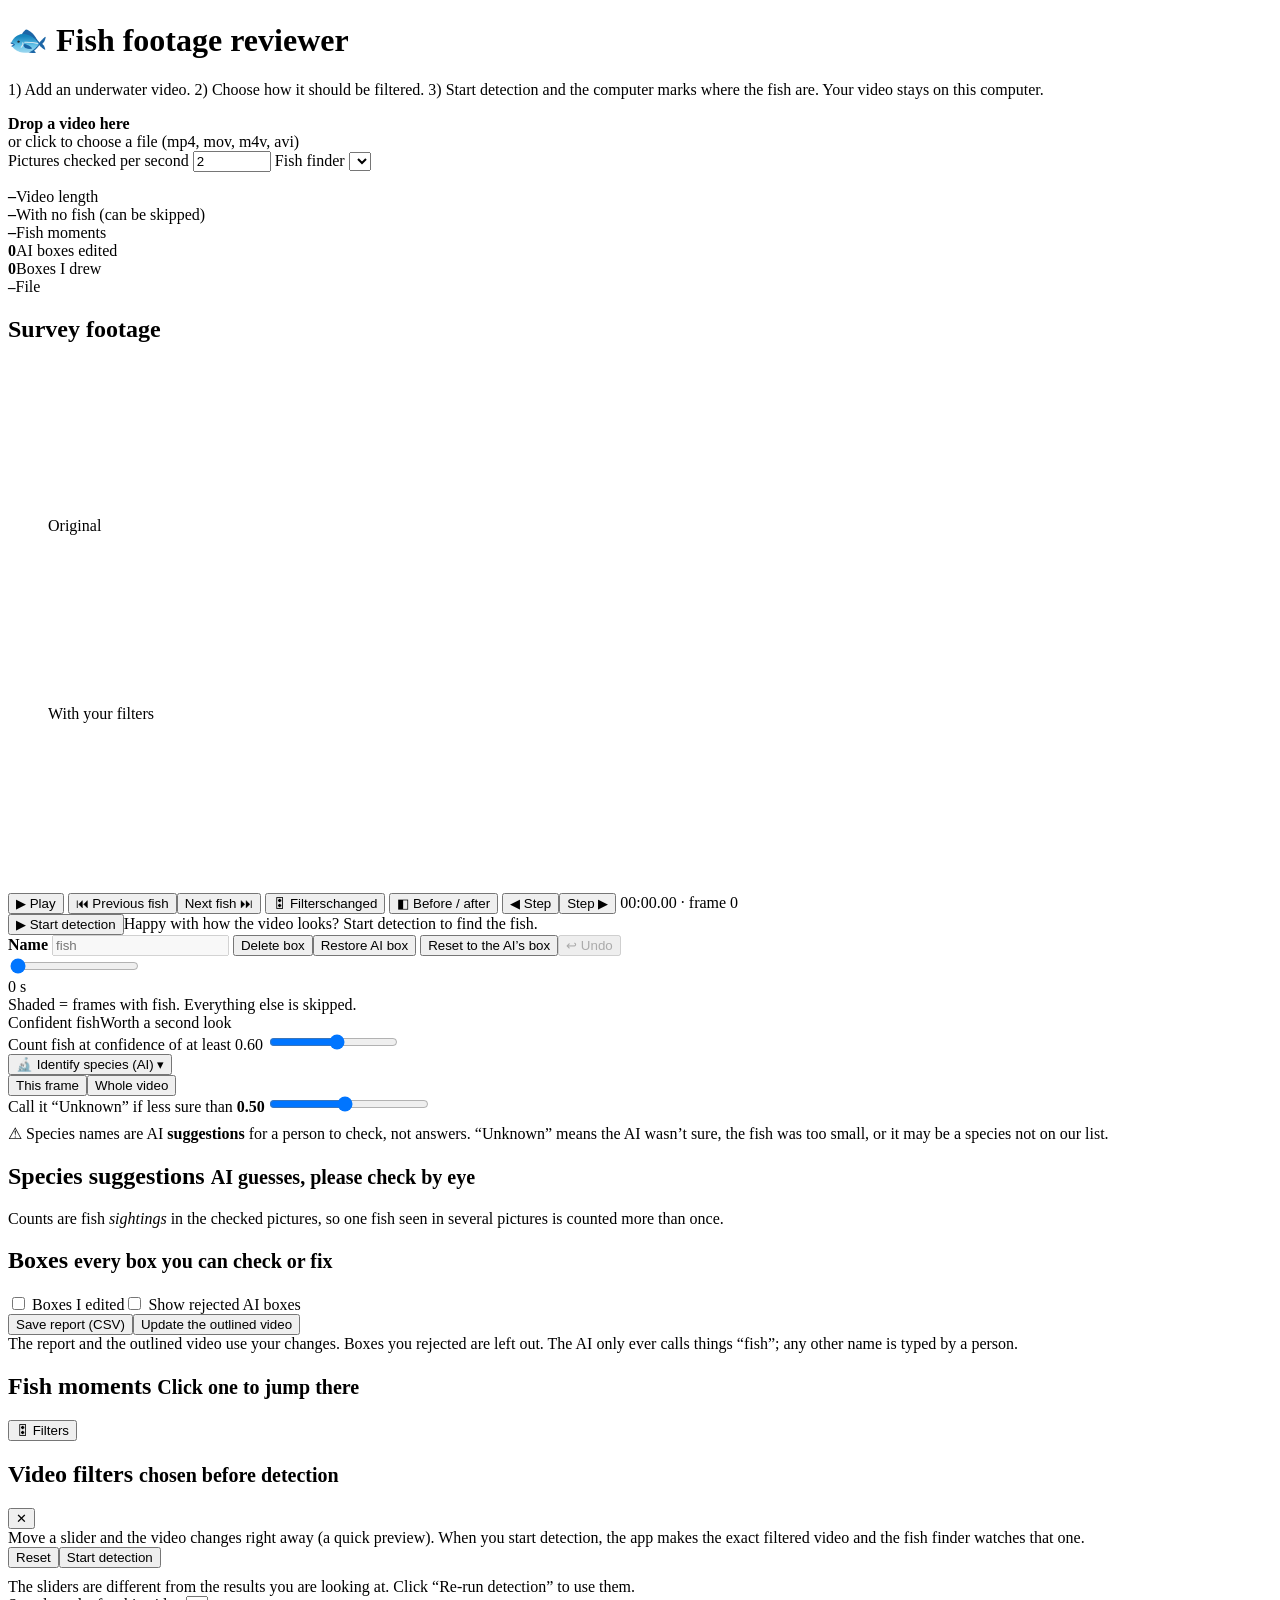
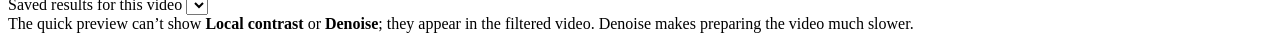
==== tidesight/static/index.html @ 49c63c48 "Add reviewer box editing: names, move/resize, delete/restore, CSV reports, outlined video, tests Co-" ====
<!doctype html>
<html lang="en"><head><meta charset="utf-8"><meta name="viewport" content="width=device-width,initial-scale=1">
<title>Fish footage reviewer</title><link rel="stylesheet" href="/static/style.css"></head>
<body>
<svg width="0" height="0" style="position:absolute" aria-hidden="true"><defs>
<filter id="vf" color-interpolation-filters="sRGB" x="0" y="0" width="100%" height="100%">
 <feComponentTransfer id="vf_bc"><feFuncR type="linear" slope="1" intercept="0"/><feFuncG type="linear" slope="1" intercept="0"/><feFuncB type="linear" slope="1" intercept="0"/></feComponentTransfer>
 <feComponentTransfer id="vf_g"><feFuncR type="gamma" amplitude="1" exponent="1" offset="0"/><feFuncG type="gamma" amplitude="1" exponent="1" offset="0"/><feFuncB type="gamma" amplitude="1" exponent="1" offset="0"/></feComponentTransfer>
 <feColorMatrix id="vf_sat" type="saturate" values="1"/>
 <feColorMatrix id="vf_warm" type="matrix" values="1 0 0 0 0  0 1 0 0 0  0 0 1 0 0  0 0 0 1 0"/>
 <feConvolveMatrix id="vf_sh" order="3" kernelMatrix="0 0 0 0 1 0 0 0 0" divisor="1" preserveAlpha="true"/>
</filter></defs></svg>
<div class="wrap">
<h1>🐟 Fish footage reviewer</h1>
<p class="sub">1) Add an underwater video. 2) Choose how it should be filtered. 3) Start detection and the computer marks where the fish are. Your video stays on this computer.</p>

<section class="panel" id="upload">
  <div class="drop" id="drop"><b>Drop a video here</b><br>or click to choose a file (mp4, mov, m4v, avi)</div>
  <input type="file" id="file" accept="video/*,.mp4,.mov,.m4v,.avi,.mkv" hidden>
  <div class="opts">
    <label>Pictures checked per second <input type="number" id="sfps" value="2" min="0.1" max="30" step="0.5" style="width:70px"></label>
    <label>Fish finder <select id="model"></select></label>
  </div>
  <div id="prog" class="hidden" style="margin-top:16px"><div id="progtxt" style="margin-bottom:6px"></div><div class="bar"><i id="progbar"></i></div></div>
  <div id="err" class="err hidden"></div>
</section>

<div id="review" class="hidden"><div class="layout"><div class="main">
  <section class="panel needs"><div class="stats">
    <div class="stat"><b id="sLen">–</b><span>Video length</span></div>
    <div class="stat"><b id="sSkip">–</b><span>With no fish (can be skipped)</span></div>
    <div class="stat"><b id="sMom">–</b><span>Fish moments</span></div>
    <div class="stat"><b id="sEdited">0</b><span>AI boxes edited</span></div>
    <div class="stat"><b id="sOwn">0</b><span>Boxes I drew</span></div>
    <div class="stat"><b id="sName" style="font-size:15px;font-weight:600;word-break:break-all">–</b><span>File</span></div>
  </div><div class="cmpline" id="cmp"></div></section>

  <section class="panel">
    <h2>Survey footage <small id="mdl"></small></h2>
    <div id="baWrap" class="ba hidden"><figure><div class="bawrap"><img id="baO"><canvas id="baOc"></canvas></div><figcaption>Original</figcaption></figure><figure><div class="bawrap"><img id="baE"><canvas id="baEc"></canvas></div><figcaption>With your filters</figcaption></figure></div>
    <div class="stage" id="stage"><video id="vid" playsinline preload="auto"></video><canvas id="cv"></canvas></div>
    <div class="ctrls">
      <button class="primary" id="play">▶ Play</button>
      <button id="prevFish" class="needs">⏮ Previous fish</button><button id="nextFish" class="needs">Next fish ⏭</button>
      <button id="fBtn" title="Open the video filters">🎛 Filters<span class="badge hidden" id="fBadge">changed</span></button>
      <button id="baBtn" title="Compare the paused picture with and without your filters">◧ Before / after</button>
      <button id="stepB" class="needs" title="Back one checked picture">◀ Step</button><button id="stepF" class="needs" title="Forward one checked picture">Step ▶</button>
      <span class="time" id="time">00:00.00 · frame 0</span>
    </div>
    <div class="startrow only-filters"><button class="primary" id="startBtn">▶ Start detection</button><span class="note">Happy with how the video looks? Start detection to find the fish.</span></div>
    <div class="selbox needs" id="selbox">
      <div class="selrow"><label for="nameIn"><b>Name</b></label>
        <input type="text" id="nameIn" list="labelList" placeholder="fish" autocomplete="off" disabled><datalist id="labelList"></datalist>
        <button id="delBtn" class="hidden">Delete box</button><button id="restoreBtn" class="hidden primary">Restore AI box</button>
        <button id="resetBtn" class="hidden">Reset to the AI’s box</button><button id="undoBtn" disabled>↩ Undo</button>
        <span class="note" id="saveNote"></span></div>
      <div class="note" id="selInfo"></div>
    </div>
    <input type="range" id="scrub" min="0" max="1000" value="0">
    <div class="tl needs" id="tl"><div class="head" id="head"></div></div>
    <div class="ticks needs" id="ticks"></div>
    <div class="tl-l needs"><span>0 s</span><span id="endlab"></span></div>
    <div class="note needs">Shaded = frames with fish. Everything else is skipped.</div>
    <div class="key needs"><span><i style="background:var(--teal)"></i>Confident fish</span><span><i style="background:var(--amber)"></i>Worth a second look</span></div>
    <div class="conf needs"><label for="conf">Count fish at confidence of at least <span id="confv">0.60</span></label>
      <input type="range" id="conf" min="0.2" max="0.95" step="0.05" value="0.6"></div>
    <div class="spbox needs">
      <div class="sprow">
        <div class="menu"><button id="spBtn">🔬 Identify species (AI) ▾</button>
          <div class="menuitems hidden" id="spMenu"><button id="spFrame">This frame</button><button id="spAll">Whole video</button></div></div>
        <label for="cut" class="cutl">Call it “Unknown” if less sure than <b id="cutv">0.50</b></label>
        <input type="range" id="cut" min="0.1" max="0.95" step="0.05" value="0.5" style="flex:1;min-width:160px;margin:0">
      </div>
      <div id="spMsg" class="note"></div>
      <div id="spProg" class="hidden" style="margin-top:8px"><div id="spProgTxt" class="note"></div><div class="bar"><i id="spBar"></i></div></div>
      <div class="note">⚠ Species names are AI <b>suggestions</b> for a person to check, not answers. “Unknown” means the AI wasn’t sure, the fish was too small, or it may be a species not on our list.</div>
    </div>
  </section>

  <section class="panel hidden needs" id="spSum"><h2>Species suggestions <small>AI guesses, please check by eye</small></h2><div id="spChips"></div>
    <div class="note">Counts are fish <i>sightings</i> in the checked pictures, so one fish seen in several pictures is counted more than once.</div></section>

  <section class="panel needs" id="boxesPanel"><h2>Boxes <small>every box you can check or fix</small></h2>
    <div class="filters"><label><input type="checkbox" id="fEdited"> Boxes I edited</label><label><input type="checkbox" id="fRejected"> Show rejected AI boxes</label></div>
    <div id="boxList"></div>
    <div class="exprow"><button id="expBtn">Save report (CSV)</button><button id="olBtn">Update the outlined video</button></div>
    <div class="note" id="expMsg"></div><div class="note" id="olMsg"></div>
    <div class="note">The report and the outlined video use your changes. Boxes you rejected are left out. The AI only ever calls things “fish”; any other name is typed by a person.</div>
  </section>

  <section class="panel moments needs"><h2>Fish moments <small>Click one to jump there</small></h2><div id="moments"></div></section>
</div>
</div>
<div class="scrim hidden" id="scrim"></div>
<button class="ftab" id="fTab">🎛 Filters</button>
<aside class="side panel" id="side">
  <div class="sidehd"><h2>Video filters <small>chosen before detection</small></h2><button class="xbtn" id="fClose" title="Close (Esc)">✕</button></div>
  <div class="note" id="liveNote">Move a slider and the video changes right away (a quick preview). When you start detection, the app makes the exact filtered video and the fish finder watches that one.</div>
  <div id="filters"></div>
  <div class="btnrow"><button id="resetF">Reset</button><button id="rerun" class="primary">Start detection</button></div>
  <div id="rrProg" class="hidden" style="margin-top:10px"><div id="rrTxt" class="note"></div><div class="bar"><i id="rrBar"></i></div></div>
  <div class="note" id="usedNote"></div>
  <div class="note warn hidden" id="dirtyNote">The sliders are different from the results you are looking at. Click “Re-run detection” to use them.</div>
  <label class="runsl">Saved results for this video <select id="runs"></select></label>
  <div class="note">The quick preview can’t show <b>Local contrast</b> or <b>Denoise</b>; they appear in the filtered video. Denoise makes preparing the video much slower.</div>
</aside></div>
</div><script src="/static/boxes.js"></script><script src="/static/editor.js"></script><script src="/static/app.js"></script></body></html>
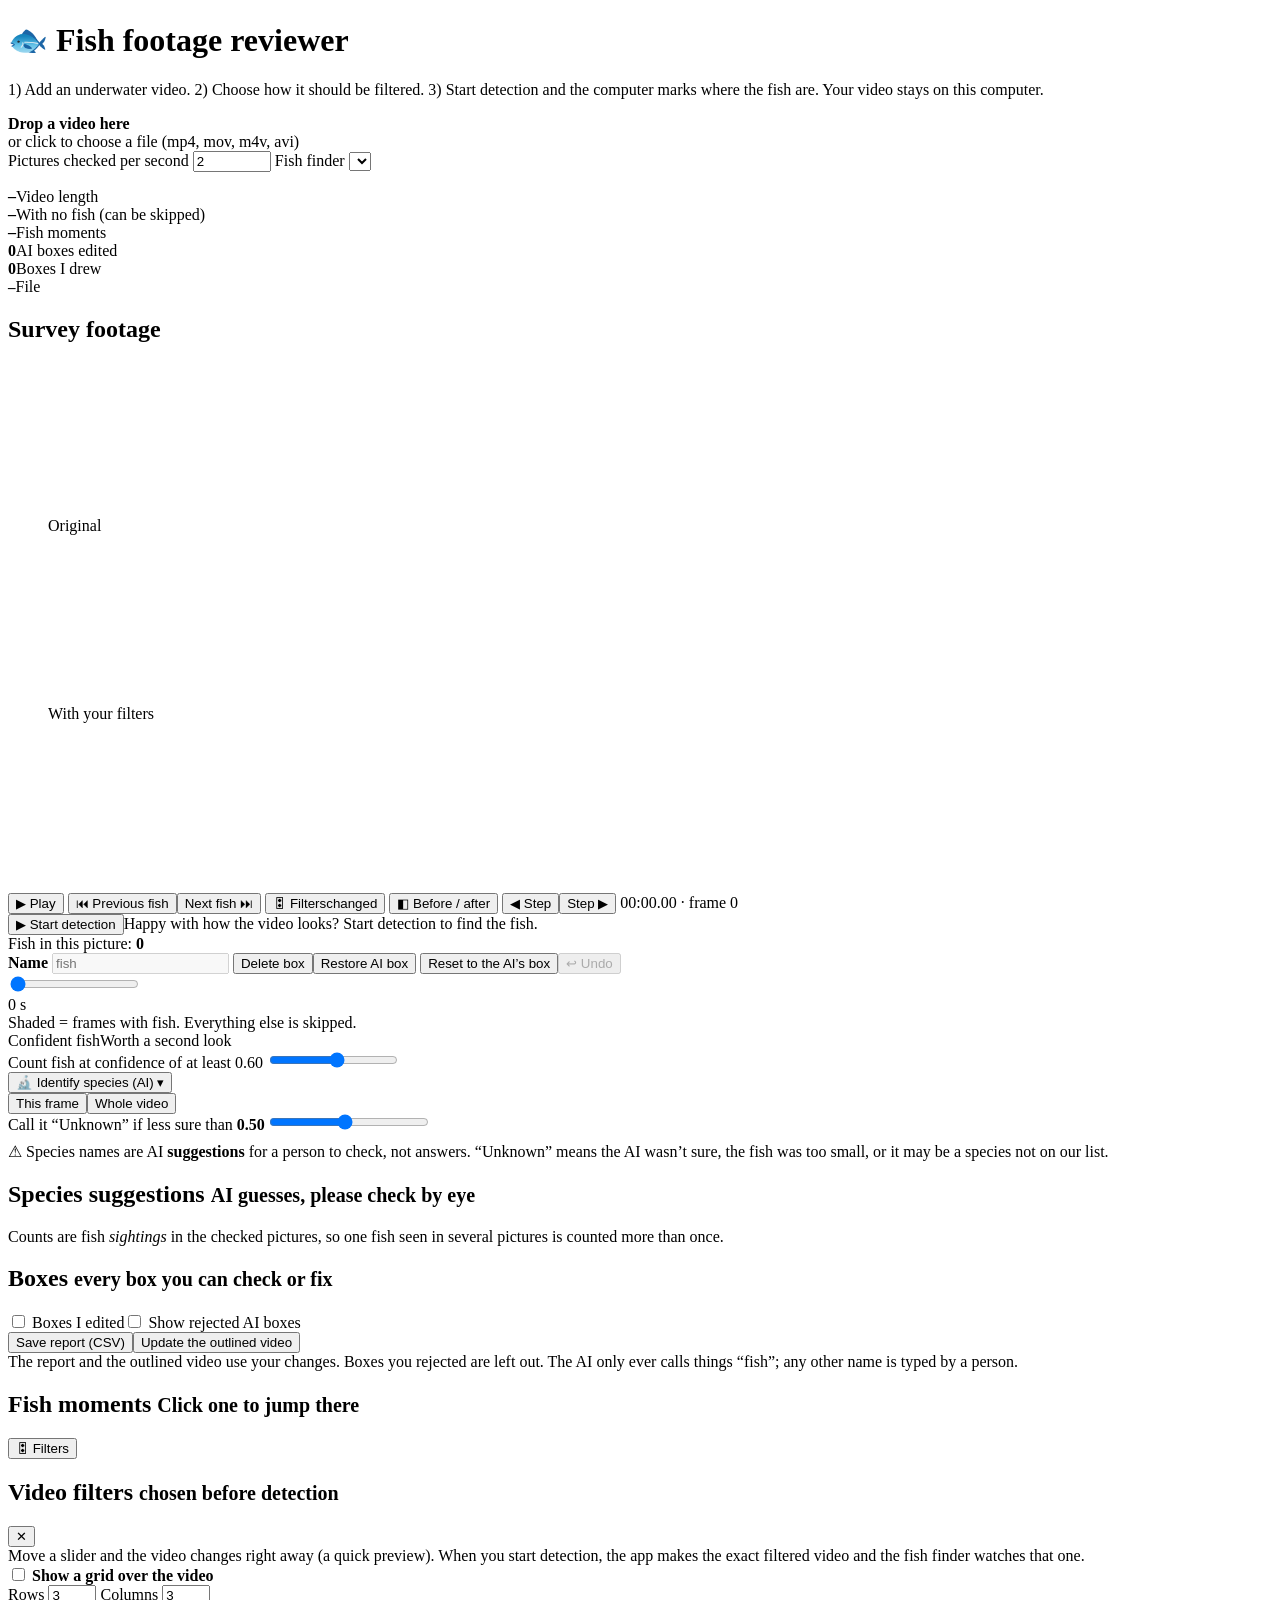
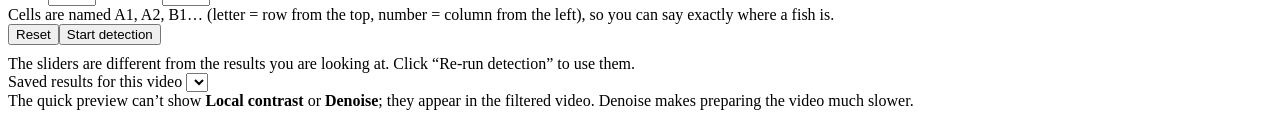
==== commit f1a5e8c1: "Add per-picture fish count and grid overlay with grid cells in reports Co-Authored-By: Claude Sonnet" ====
--- a/tidesight/static/index.html
+++ b/tidesight/static/index.html
@@ -48,6 +48,7 @@
       <span class="time" id="time">00:00.00 · frame 0</span>
     </div>
     <div class="startrow only-filters"><button class="primary" id="startBtn">▶ Start detection</button><span class="note">Happy with how the video looks? Start detection to find the fish.</span></div>
+    <div class="countbar needs" id="countbar"><span>Fish in this picture: <b id="cntNow">0</b></span><span class="cntdetail" id="cntDetail"></span><span class="cntpeak" id="cntPeak"></span></div>
     <div class="selbox needs" id="selbox">
       <div class="selrow"><label for="nameIn"><b>Name</b></label>
         <input type="text" id="nameIn" list="labelList" placeholder="fish" autocomplete="off" disabled><datalist id="labelList"></datalist>
@@ -96,6 +97,12 @@
 <aside class="side panel" id="side">
   <div class="sidehd"><h2>Video filters <small>chosen before detection</small></h2><button class="xbtn" id="fClose" title="Close (Esc)">✕</button></div>
   <div class="note" id="liveNote">Move a slider and the video changes right away (a quick preview). When you start detection, the app makes the exact filtered video and the fish finder watches that one.</div>
+  <div class="gridbox">
+    <label class="chk"><input type="checkbox" id="gridOn"> <b>Show a grid over the video</b></label>
+    <div class="gridsz"><label>Rows <input type="number" id="gridRows" min="1" max="12" value="3"></label>
+      <label>Columns <input type="number" id="gridCols" min="1" max="12" value="3"></label></div>
+    <div class="note">Cells are named A1, A2, B1… (letter = row from the top, number = column from the left), so you can say exactly where a fish is.</div>
+  </div>
   <div id="filters"></div>
   <div class="btnrow"><button id="resetF">Reset</button><button id="rerun" class="primary">Start detection</button></div>
   <div id="rrProg" class="hidden" style="margin-top:10px"><div id="rrTxt" class="note"></div><div class="bar"><i id="rrBar"></i></div></div>
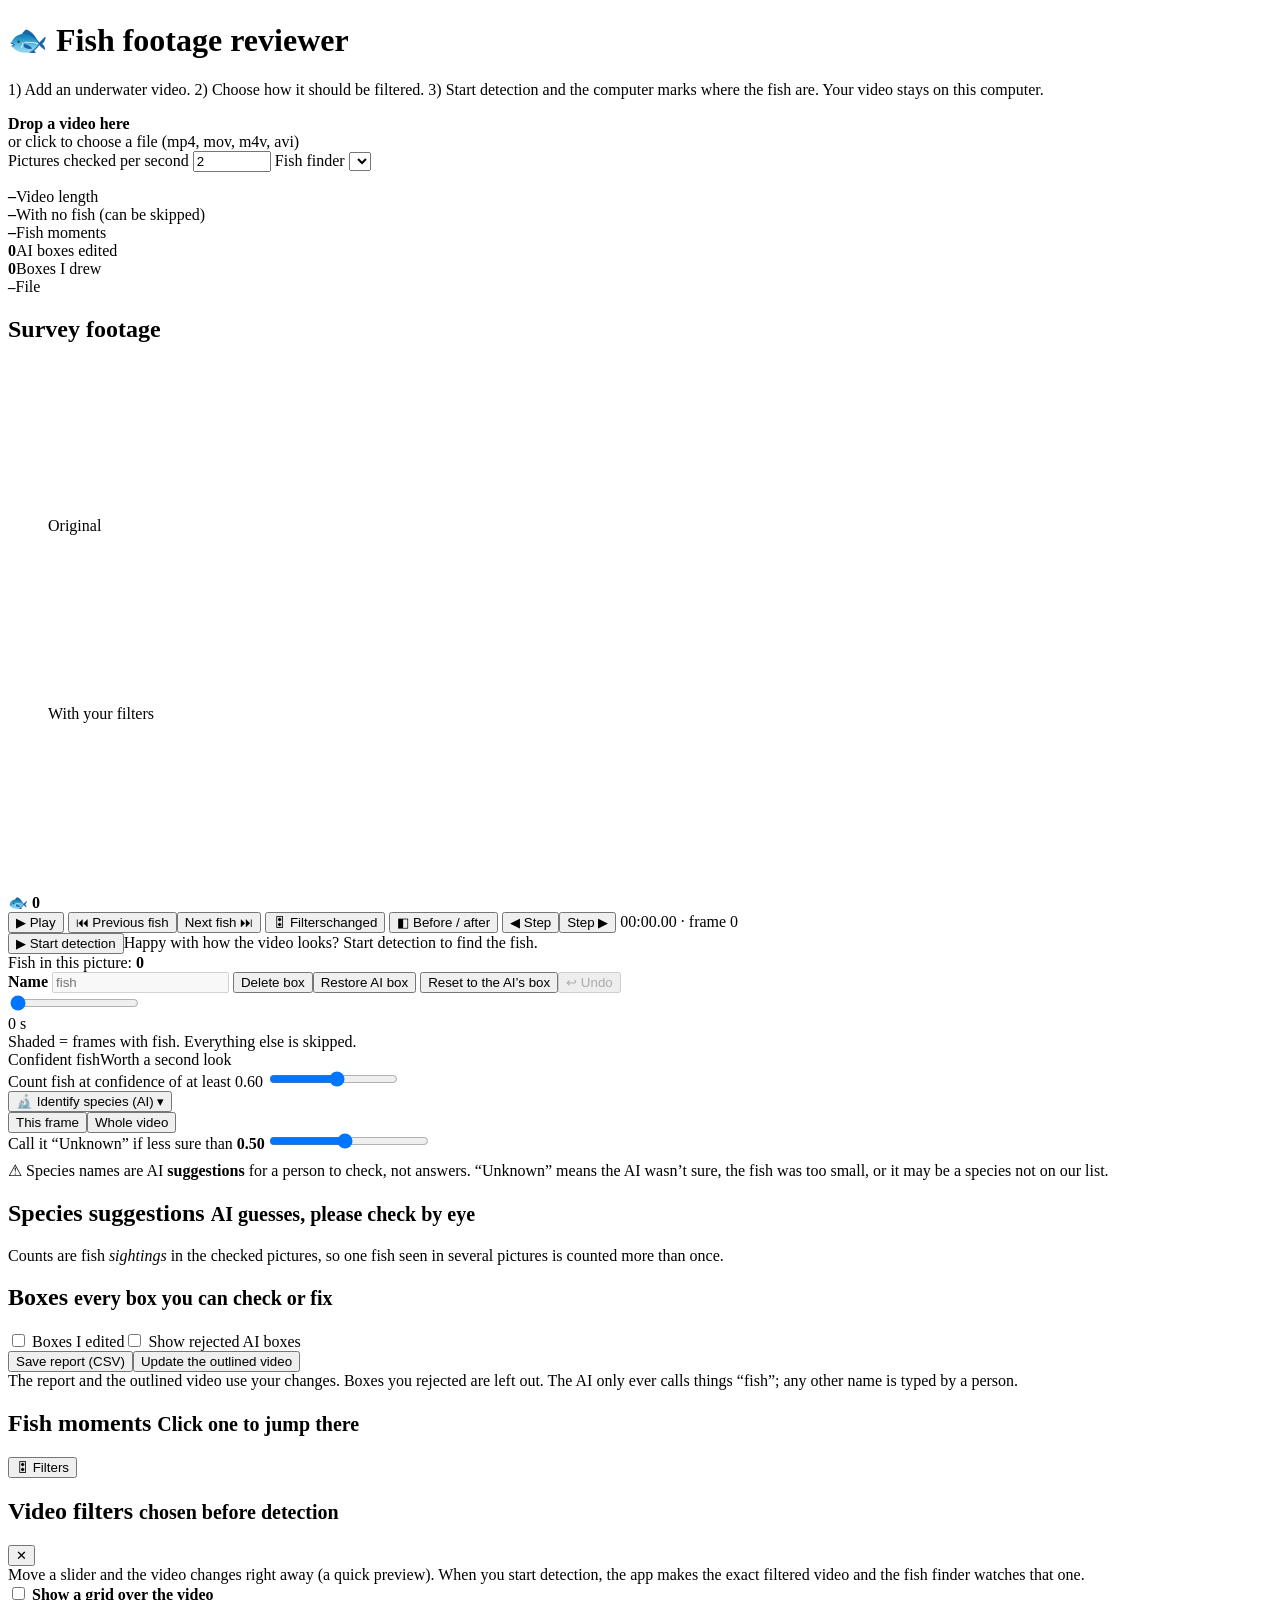
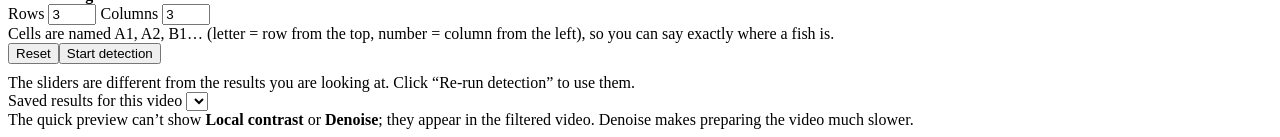
==== commit ccf1d640: "Add live fish count badge on the video that follows added and removed boxes Co-Authored-By: Claude S" ====
--- a/tidesight/static/index.html
+++ b/tidesight/static/index.html
@@ -38,7 +38,7 @@
   <section class="panel">
     <h2>Survey footage <small id="mdl"></small></h2>
     <div id="baWrap" class="ba hidden"><figure><div class="bawrap"><img id="baO"><canvas id="baOc"></canvas></div><figcaption>Original</figcaption></figure><figure><div class="bawrap"><img id="baE"><canvas id="baEc"></canvas></div><figcaption>With your filters</figcaption></figure></div>
-    <div class="stage" id="stage"><video id="vid" playsinline preload="auto"></video><canvas id="cv"></canvas></div>
+    <div class="stage" id="stage"><video id="vid" playsinline preload="auto"></video><canvas id="cv"></canvas><div class="cntbadge needs" id="cntBadge" title="Fish counted in this picture">🐟 <b id="cntBig">0</b></div></div>
     <div class="ctrls">
       <button class="primary" id="play">▶ Play</button>
       <button id="prevFish" class="needs">⏮ Previous fish</button><button id="nextFish" class="needs">Next fish ⏭</button>
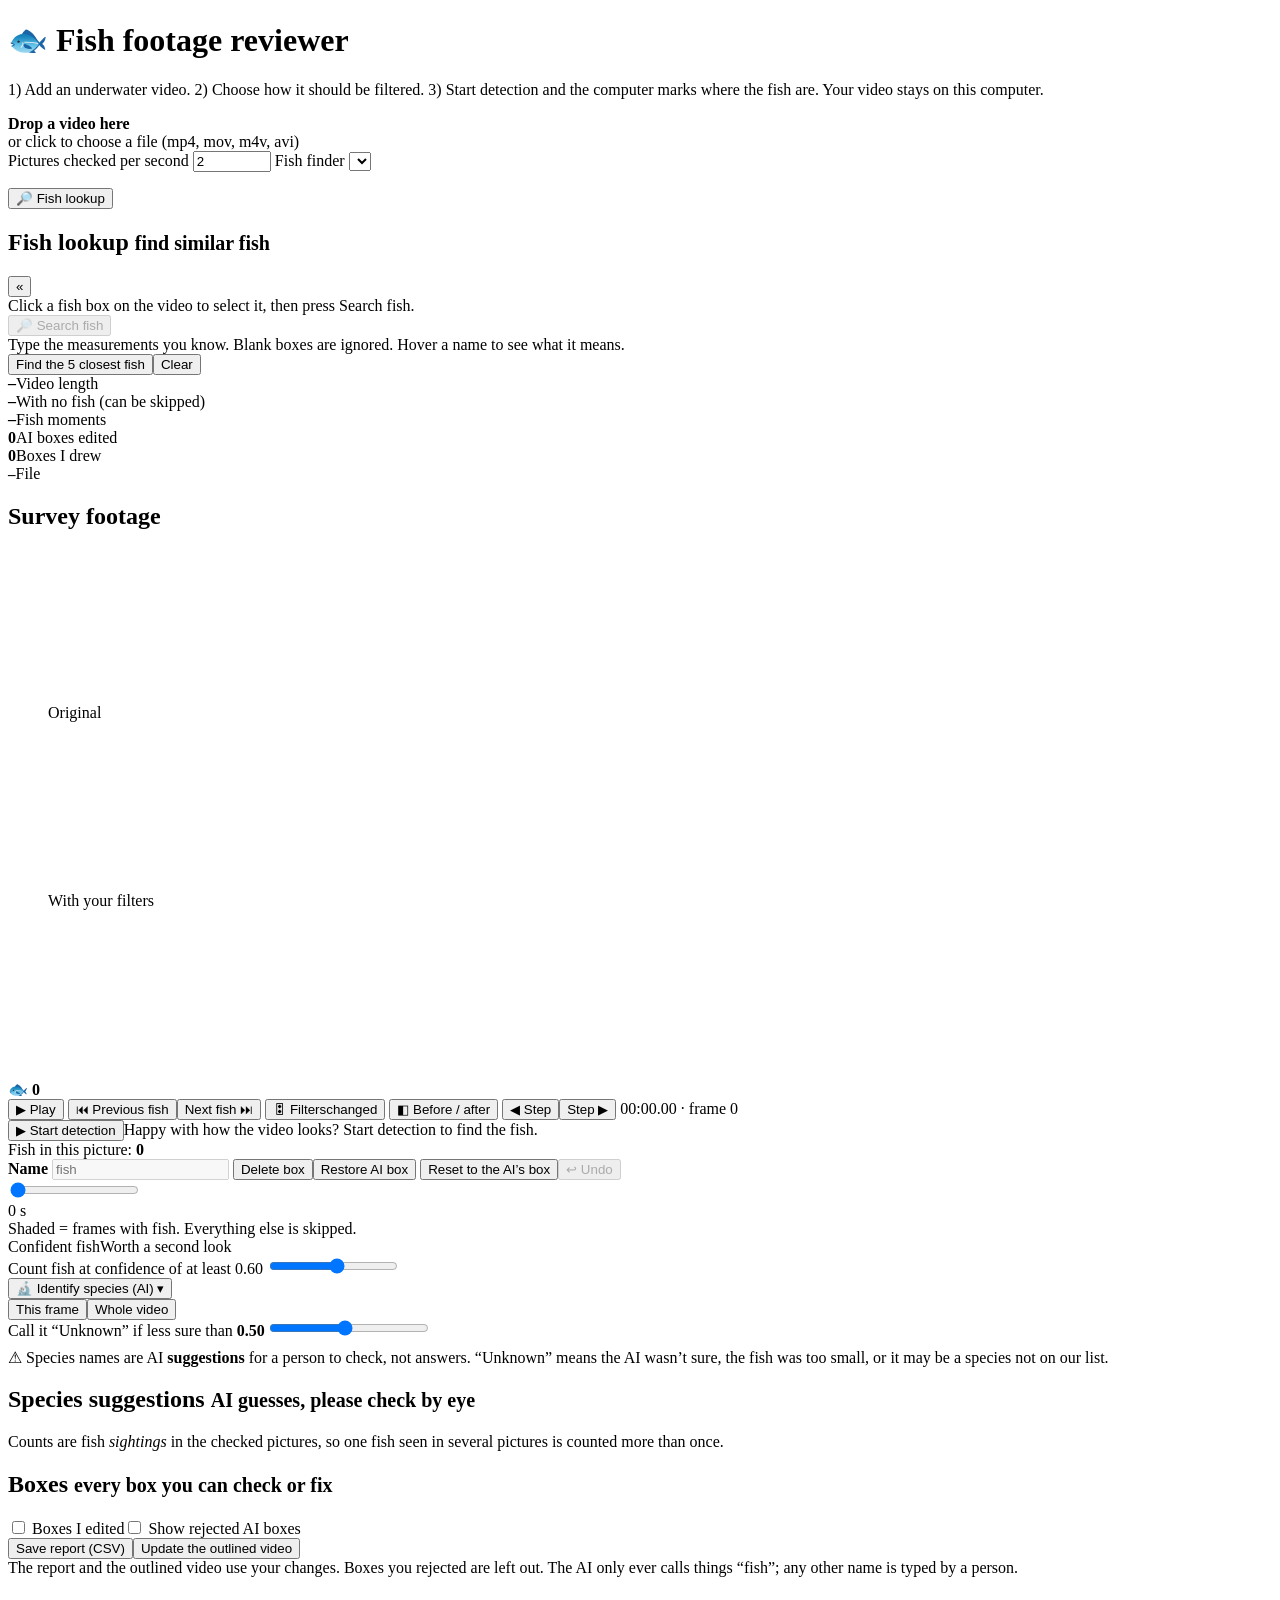
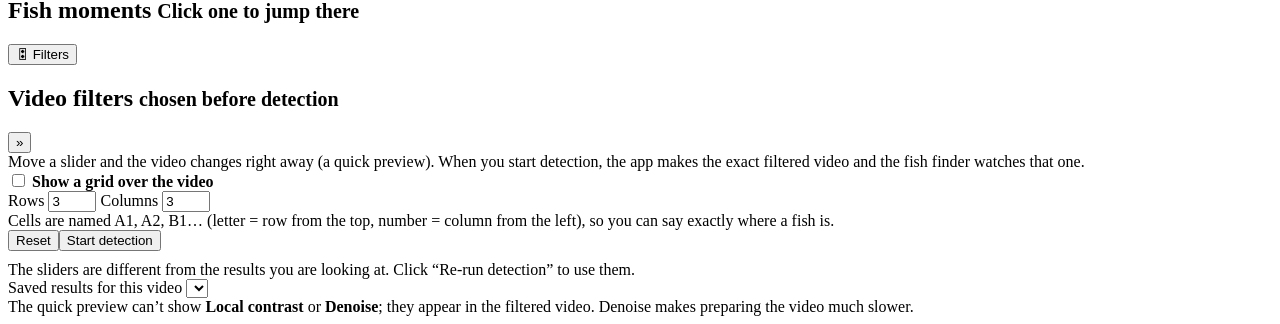
==== commit 1e53b9d7: "Add minimisable side panels (video resizes) and fish lookup against fishmorph_clean.csv Co-Authored-" ====
--- a/tidesight/static/index.html
+++ b/tidesight/static/index.html
@@ -25,7 +25,23 @@
   <div id="err" class="err hidden"></div>
 </section>
 
-<div id="review" class="hidden"><div class="layout"><div class="main">
+<div id="review" class="hidden lp-open"><div class="layout">
+<aside class="lp panel needs" id="lpanel">
+  <button class="rail" id="lpRail" title="Open the fish lookup">🔎 Fish lookup</button>
+  <div class="pbody">
+    <div class="sidehd"><h2>Fish lookup <small>find similar fish</small></h2><button class="xbtn" id="lpClose" title="Minimise this panel">«</button></div>
+    <div class="note" id="lpSel">Click a fish box on the video to select it, then press Search fish.</div>
+    <button class="primary" id="srchBtn" disabled>🔎 Search fish</button>
+    <div id="srchForm" class="hidden">
+      <div class="note">Type the measurements you know. Blank boxes are ignored. Hover a name to see what it means.</div>
+      <div id="srchGrid"></div>
+      <div class="btnrow"><button class="primary" id="srchGo">Find the 5 closest fish</button><button id="srchClear">Clear</button></div>
+      <div class="note warn hidden" id="srchMsg"></div>
+    </div>
+    <div id="srchRes"></div>
+  </div>
+</aside>
+<div class="main">
   <section class="panel needs"><div class="stats">
     <div class="stat"><b id="sLen">–</b><span>Video length</span></div>
     <div class="stat"><b id="sSkip">–</b><span>With no fish (can be skipped)</span></div>
@@ -38,7 +54,7 @@
   <section class="panel">
     <h2>Survey footage <small id="mdl"></small></h2>
     <div id="baWrap" class="ba hidden"><figure><div class="bawrap"><img id="baO"><canvas id="baOc"></canvas></div><figcaption>Original</figcaption></figure><figure><div class="bawrap"><img id="baE"><canvas id="baEc"></canvas></div><figcaption>With your filters</figcaption></figure></div>
-    <div class="stage" id="stage"><video id="vid" playsinline preload="auto"></video><canvas id="cv"></canvas><div class="cntbadge needs" id="cntBadge" title="Fish counted in this picture">🐟 <b id="cntBig">0</b></div></div>
+    <div class="stage" id="stage"><video id="vid" playsinline preload="auto"></video><canvas id="cv"></canvas><div class="cntbadge needs" id="cntBadge" title="Fish counted in this picture">🐟 <b id="cntBig">0</b><small id="cntSplit"></small></div></div>
     <div class="ctrls">
       <button class="primary" id="play">▶ Play</button>
       <button id="prevFish" class="needs">⏮ Previous fish</button><button id="nextFish" class="needs">Next fish ⏭</button>
@@ -48,7 +64,7 @@
       <span class="time" id="time">00:00.00 · frame 0</span>
     </div>
     <div class="startrow only-filters"><button class="primary" id="startBtn">▶ Start detection</button><span class="note">Happy with how the video looks? Start detection to find the fish.</span></div>
-    <div class="countbar needs" id="countbar"><span>Fish in this picture: <b id="cntNow">0</b></span><span class="cntdetail" id="cntDetail"></span><span class="cntpeak" id="cntPeak"></span></div>
+    <div class="countbar needs" id="countbar"><span>Fish in this picture: <b id="cntNow">0</b> <small id="cntWho"></small></span><span class="cntdetail" id="cntDetail"></span><span class="cntpeak" id="cntPeak"></span></div>
     <div class="selbox needs" id="selbox">
       <div class="selrow"><label for="nameIn"><b>Name</b></label>
         <input type="text" id="nameIn" list="labelList" placeholder="fish" autocomplete="off" disabled><datalist id="labelList"></datalist>
@@ -91,11 +107,10 @@
 
   <section class="panel moments needs"><h2>Fish moments <small>Click one to jump there</small></h2><div id="moments"></div></section>
 </div>
-</div>
-<div class="scrim hidden" id="scrim"></div>
-<button class="ftab" id="fTab">🎛 Filters</button>
 <aside class="side panel" id="side">
-  <div class="sidehd"><h2>Video filters <small>chosen before detection</small></h2><button class="xbtn" id="fClose" title="Close (Esc)">✕</button></div>
+  <button class="rail" id="rpRail" title="Open the video filters">🎛 Filters</button>
+  <div class="pbody">
+  <div class="sidehd"><h2>Video filters <small>chosen before detection</small></h2><button class="xbtn" id="fClose" title="Minimise this panel">»</button></div>
   <div class="note" id="liveNote">Move a slider and the video changes right away (a quick preview). When you start detection, the app makes the exact filtered video and the fish finder watches that one.</div>
   <div class="gridbox">
     <label class="chk"><input type="checkbox" id="gridOn"> <b>Show a grid over the video</b></label>
@@ -110,5 +125,5 @@
   <div class="note warn hidden" id="dirtyNote">The sliders are different from the results you are looking at. Click “Re-run detection” to use them.</div>
   <label class="runsl">Saved results for this video <select id="runs"></select></label>
   <div class="note">The quick preview can’t show <b>Local contrast</b> or <b>Denoise</b>; they appear in the filtered video. Denoise makes preparing the video much slower.</div>
-</aside></div>
+</div></aside></div></div>
 </div><script src="/static/boxes.js"></script><script src="/static/editor.js"></script><script src="/static/app.js"></script></body></html>
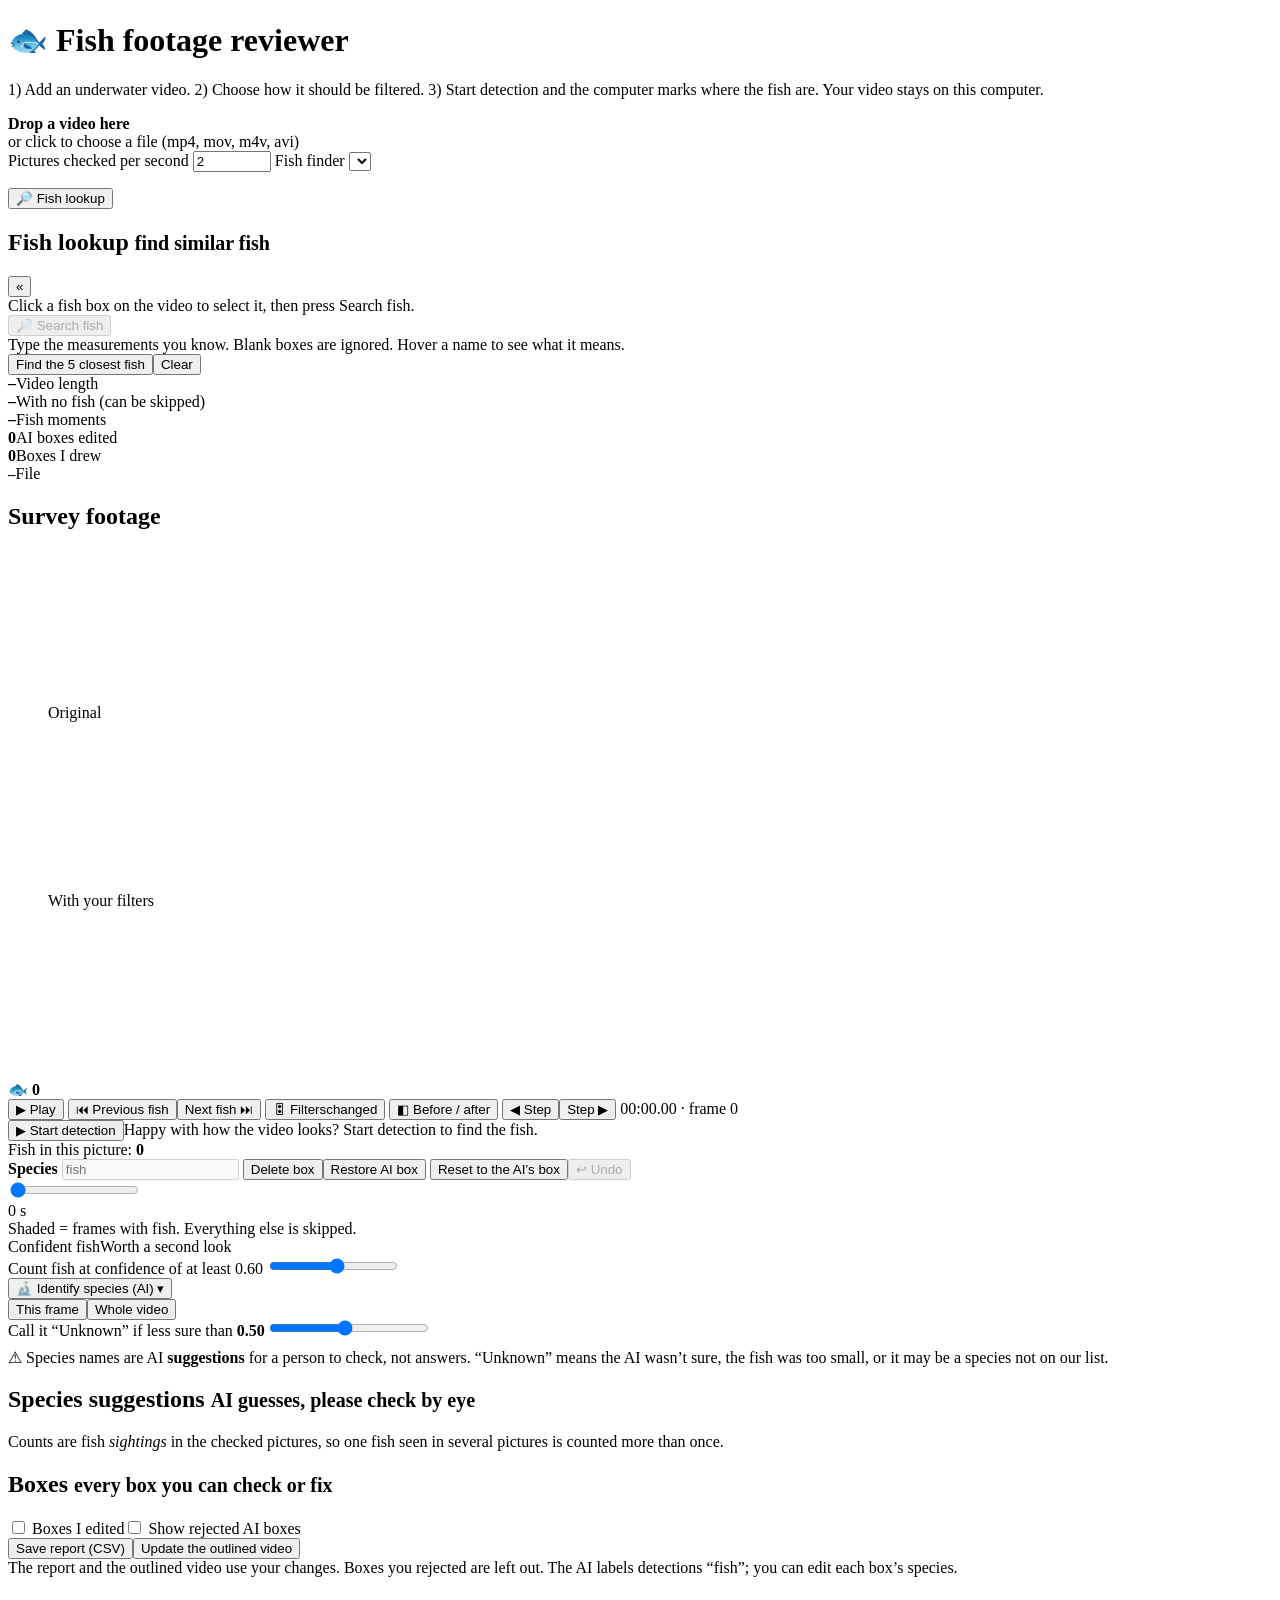
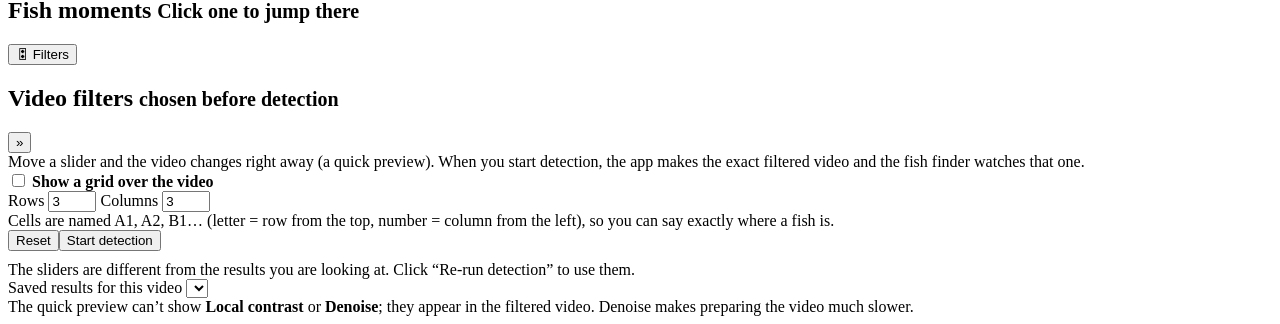
==== commit 467066cc: "changes to the table that contains all of the fish detected" ====
--- a/tidesight/static/index.html
+++ b/tidesight/static/index.html
@@ -66,7 +66,7 @@
     <div class="startrow only-filters"><button class="primary" id="startBtn">▶ Start detection</button><span class="note">Happy with how the video looks? Start detection to find the fish.</span></div>
     <div class="countbar needs" id="countbar"><span>Fish in this picture: <b id="cntNow">0</b> <small id="cntWho"></small></span><span class="cntdetail" id="cntDetail"></span><span class="cntpeak" id="cntPeak"></span></div>
     <div class="selbox needs" id="selbox">
-      <div class="selrow"><label for="nameIn"><b>Name</b></label>
+      <div class="selrow"><label for="nameIn"><b>Species</b></label>
         <input type="text" id="nameIn" list="labelList" placeholder="fish" autocomplete="off" disabled><datalist id="labelList"></datalist>
         <button id="delBtn" class="hidden">Delete box</button><button id="restoreBtn" class="hidden primary">Restore AI box</button>
         <button id="resetBtn" class="hidden">Reset to the AI’s box</button><button id="undoBtn" disabled>↩ Undo</button>
@@ -102,7 +102,7 @@
     <div id="boxList"></div>
     <div class="exprow"><button id="expBtn">Save report (CSV)</button><button id="olBtn">Update the outlined video</button></div>
     <div class="note" id="expMsg"></div><div class="note" id="olMsg"></div>
-    <div class="note">The report and the outlined video use your changes. Boxes you rejected are left out. The AI only ever calls things “fish”; any other name is typed by a person.</div>
+    <div class="note">The report and the outlined video use your changes. Boxes you rejected are left out. The AI labels detections “fish”; you can edit each box’s species.</div>
   </section>
 
   <section class="panel moments needs"><h2>Fish moments <small>Click one to jump there</small></h2><div id="moments"></div></section>
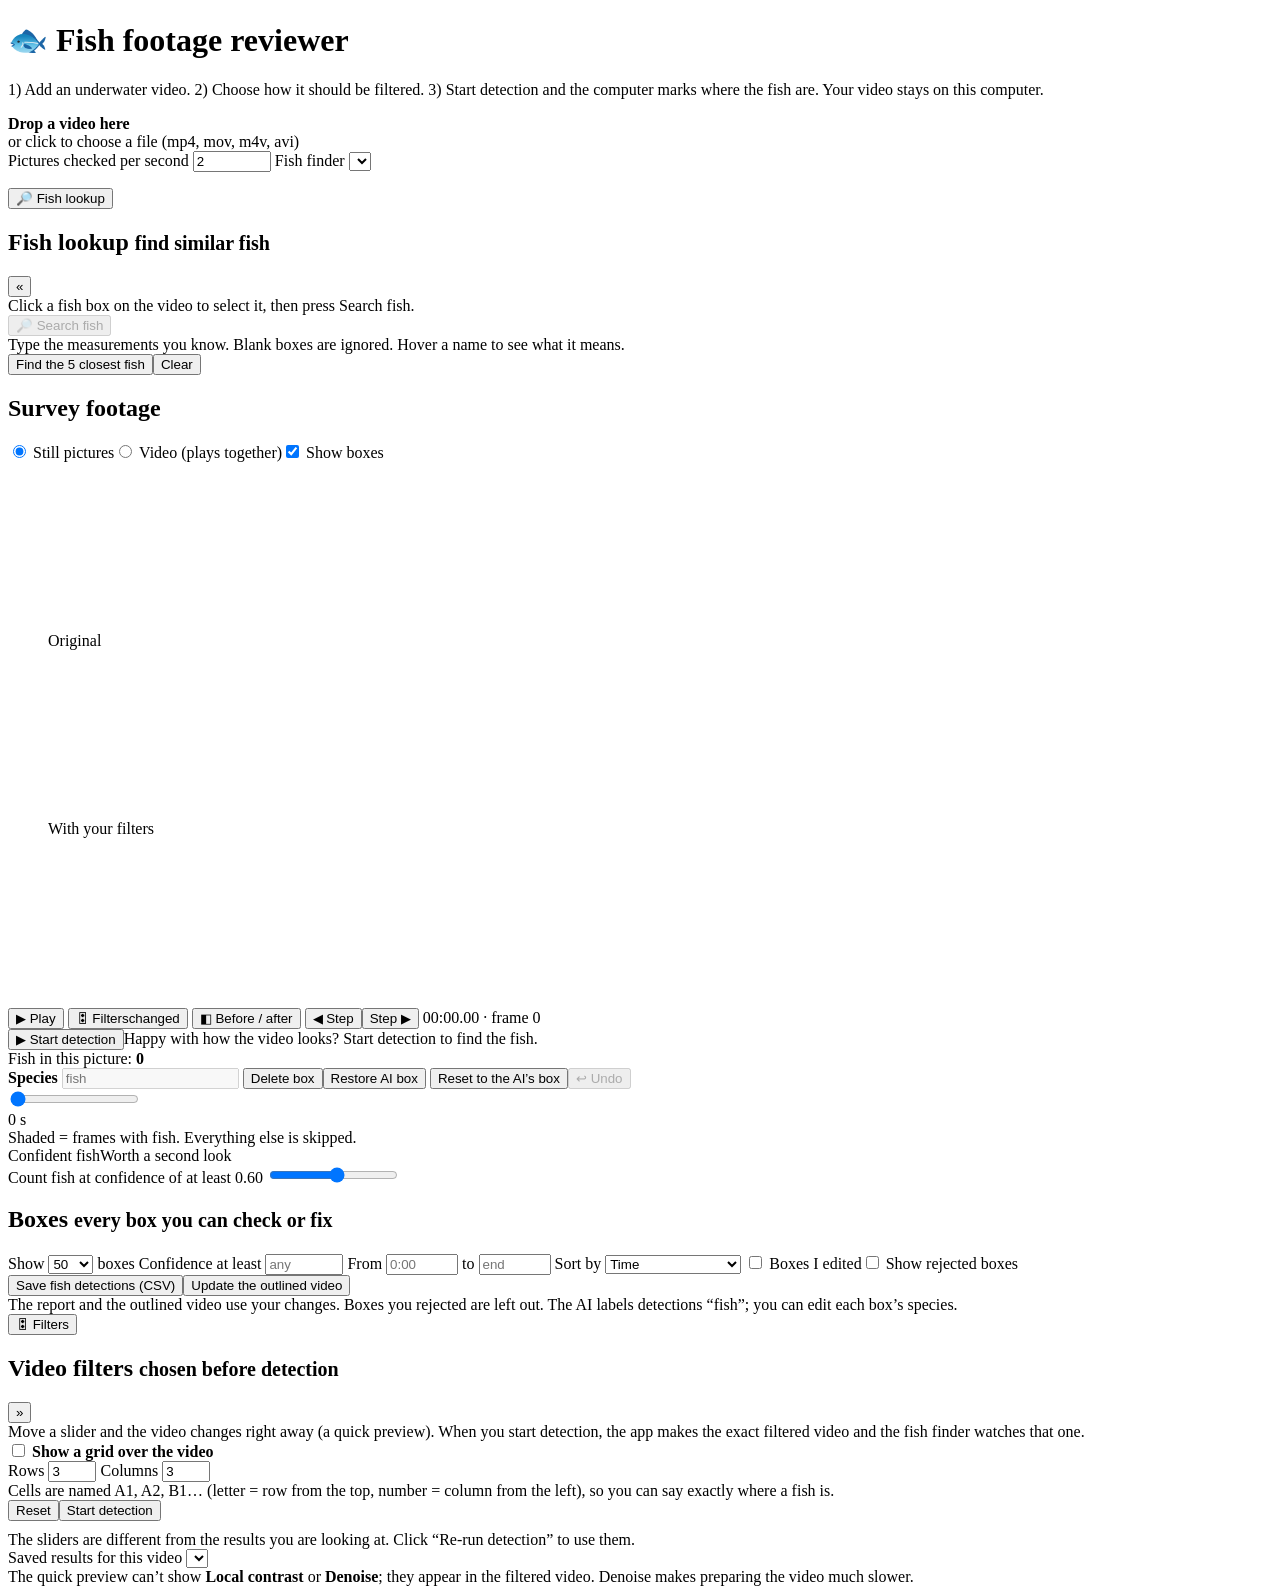
==== commit 2fa619e1: "Clean-up round: remove BioCLIP/moments/summary/prev-next, 0.5 fps and lookup steps, Boxes filters, v" ====
--- a/tidesight/static/index.html
+++ b/tidesight/static/index.html
@@ -18,7 +18,7 @@
   <div class="drop" id="drop"><b>Drop a video here</b><br>or click to choose a file (mp4, mov, m4v, avi)</div>
   <input type="file" id="file" accept="video/*,.mp4,.mov,.m4v,.avi,.mkv" hidden>
   <div class="opts">
-    <label>Pictures checked per second <input type="number" id="sfps" value="2" min="0.1" max="30" step="0.5" style="width:70px"></label>
+    <label>Pictures checked per second <input type="number" id="sfps" value="2" min="0.5" max="30" step="0.5" style="width:70px"></label>
     <label>Fish finder <select id="model"></select></label>
   </div>
   <div id="prog" class="hidden" style="margin-top:16px"><div id="progtxt" style="margin-bottom:6px"></div><div class="bar"><i id="progbar"></i></div></div>
@@ -33,7 +33,7 @@
     <div class="note" id="lpSel">Click a fish box on the video to select it, then press Search fish.</div>
     <button class="primary" id="srchBtn" disabled>🔎 Search fish</button>
     <div id="srchForm" class="hidden">
-      <div class="note">Type the measurements you know. Blank boxes are ignored. Hover a name to see what it means.</div>
+      <div class="note">Type the measurements you know. Blank boxes are ignored. Hover a name to see what it means. <span id="fmPics"></span></div>
       <div id="srchGrid"></div>
       <div class="btnrow"><button class="primary" id="srchGo">Find the 5 closest fish</button><button id="srchClear">Clear</button></div>
       <div class="note warn hidden" id="srchMsg"></div>
@@ -42,29 +42,20 @@
   </div>
 </aside>
 <div class="main">
-  <section class="panel needs"><div class="stats">
-    <div class="stat"><b id="sLen">–</b><span>Video length</span></div>
-    <div class="stat"><b id="sSkip">–</b><span>With no fish (can be skipped)</span></div>
-    <div class="stat"><b id="sMom">–</b><span>Fish moments</span></div>
-    <div class="stat"><b id="sEdited">0</b><span>AI boxes edited</span></div>
-    <div class="stat"><b id="sOwn">0</b><span>Boxes I drew</span></div>
-    <div class="stat"><b id="sName" style="font-size:15px;font-weight:600;word-break:break-all">–</b><span>File</span></div>
-  </div><div class="cmpline" id="cmp"></div></section>
-
   <section class="panel">
     <h2>Survey footage <small id="mdl"></small></h2>
-    <div id="baWrap" class="ba hidden"><figure><div class="bawrap"><img id="baO"><canvas id="baOc"></canvas></div><figcaption>Original</figcaption></figure><figure><div class="bawrap"><img id="baE"><canvas id="baEc"></canvas></div><figcaption>With your filters</figcaption></figure></div>
-    <div class="stage" id="stage"><video id="vid" playsinline preload="auto"></video><canvas id="cv"></canvas><div class="cntbadge needs" id="cntBadge" title="Fish counted in this picture">🐟 <b id="cntBig">0</b><small id="cntSplit"></small></div></div>
+    <div id="baBar" class="babar hidden"><label><input type="radio" name="bam" value="still" checked> Still pictures</label><label><input type="radio" name="bam" value="video"> Video (plays together)</label><label><input type="checkbox" id="baBoxes" checked> Show boxes</label><span class="note" id="baNote"></span></div>
+    <div id="baWrap" class="ba hidden"><figure><div class="bawrap"><img id="baO"><video id="baOv" muted playsinline preload="auto" class="hidden"></video><canvas id="baOc"></canvas></div><figcaption>Original</figcaption></figure><figure><div class="bawrap"><img id="baE"><video id="baEv" muted playsinline preload="auto" class="hidden"></video><canvas id="baEc"></canvas></div><figcaption id="baEcap">With your filters</figcaption></figure></div>
+    <div class="stage" id="stage"><video id="vid" playsinline preload="auto"></video><canvas id="cv"></canvas></div>
     <div class="ctrls">
       <button class="primary" id="play">▶ Play</button>
-      <button id="prevFish" class="needs">⏮ Previous fish</button><button id="nextFish" class="needs">Next fish ⏭</button>
       <button id="fBtn" title="Open the video filters">🎛 Filters<span class="badge hidden" id="fBadge">changed</span></button>
       <button id="baBtn" title="Compare the paused picture with and without your filters">◧ Before / after</button>
       <button id="stepB" class="needs" title="Back one checked picture">◀ Step</button><button id="stepF" class="needs" title="Forward one checked picture">Step ▶</button>
       <span class="time" id="time">00:00.00 · frame 0</span>
     </div>
     <div class="startrow only-filters"><button class="primary" id="startBtn">▶ Start detection</button><span class="note">Happy with how the video looks? Start detection to find the fish.</span></div>
-    <div class="countbar needs" id="countbar"><span>Fish in this picture: <b id="cntNow">0</b> <small id="cntWho"></small></span><span class="cntdetail" id="cntDetail"></span><span class="cntpeak" id="cntPeak"></span></div>
+    <div class="countbar needs" id="countbar"><span>Fish in this picture: <b id="cntNow">0</b> <small id="cntWho"></small></span></div>
     <div class="selbox needs" id="selbox">
       <div class="selrow"><label for="nameIn"><b>Species</b></label>
         <input type="text" id="nameIn" list="labelList" placeholder="fish" autocomplete="off" disabled><datalist id="labelList"></datalist>
@@ -81,31 +72,23 @@
     <div class="key needs"><span><i style="background:var(--teal)"></i>Confident fish</span><span><i style="background:var(--amber)"></i>Worth a second look</span></div>
     <div class="conf needs"><label for="conf">Count fish at confidence of at least <span id="confv">0.60</span></label>
       <input type="range" id="conf" min="0.2" max="0.95" step="0.05" value="0.6"></div>
-    <div class="spbox needs">
-      <div class="sprow">
-        <div class="menu"><button id="spBtn">🔬 Identify species (AI) ▾</button>
-          <div class="menuitems hidden" id="spMenu"><button id="spFrame">This frame</button><button id="spAll">Whole video</button></div></div>
-        <label for="cut" class="cutl">Call it “Unknown” if less sure than <b id="cutv">0.50</b></label>
-        <input type="range" id="cut" min="0.1" max="0.95" step="0.05" value="0.5" style="flex:1;min-width:160px;margin:0">
-      </div>
-      <div id="spMsg" class="note"></div>
-      <div id="spProg" class="hidden" style="margin-top:8px"><div id="spProgTxt" class="note"></div><div class="bar"><i id="spBar"></i></div></div>
-      <div class="note">⚠ Species names are AI <b>suggestions</b> for a person to check, not answers. “Unknown” means the AI wasn’t sure, the fish was too small, or it may be a species not on our list.</div>
-    </div>
   </section>
 
-  <section class="panel hidden needs" id="spSum"><h2>Species suggestions <small>AI guesses, please check by eye</small></h2><div id="spChips"></div>
-    <div class="note">Counts are fish <i>sightings</i> in the checked pictures, so one fish seen in several pictures is counted more than once.</div></section>
-
   <section class="panel needs" id="boxesPanel"><h2>Boxes <small>every box you can check or fix</small></h2>
-    <div class="filters"><label><input type="checkbox" id="fEdited"> Boxes I edited</label><label><input type="checkbox" id="fRejected"> Show rejected AI boxes</label></div>
+    <div class="filters">
+      <label>Show <select id="fRows"><option value="50">50</option><option value="100">100</option><option value="0">All</option></select> boxes</label>
+      <label>Confidence at least <input type="number" id="fConf" min="0" max="1" step="0.05" placeholder="any" style="width:70px"></label>
+      <label>From <input type="text" id="fFrom" placeholder="0:00" style="width:64px"></label>
+      <label>to <input type="text" id="fTo" placeholder="end" style="width:64px"></label>
+      <label>Sort by <select id="fSort"><option value="time">Time</option><option value="conf">Highest confidence</option></select></label>
+      <label><input type="checkbox" id="fEdited"> Boxes I edited</label><label><input type="checkbox" id="fRejected"> Show rejected boxes</label>
+    </div>
     <div id="boxList"></div>
-    <div class="exprow"><button id="expBtn">Save report (CSV)</button><button id="olBtn">Update the outlined video</button></div>
+    <div class="exprow"><button id="expBtn">Save fish detections (CSV)</button><button id="olBtn">Update the outlined video</button></div>
     <div class="note" id="expMsg"></div><div class="note" id="olMsg"></div>
     <div class="note">The report and the outlined video use your changes. Boxes you rejected are left out. The AI labels detections “fish”; you can edit each box’s species.</div>
   </section>
 
-  <section class="panel moments needs"><h2>Fish moments <small>Click one to jump there</small></h2><div id="moments"></div></section>
 </div>
 <aside class="side panel" id="side">
   <button class="rail" id="rpRail" title="Open the video filters">🎛 Filters</button>
